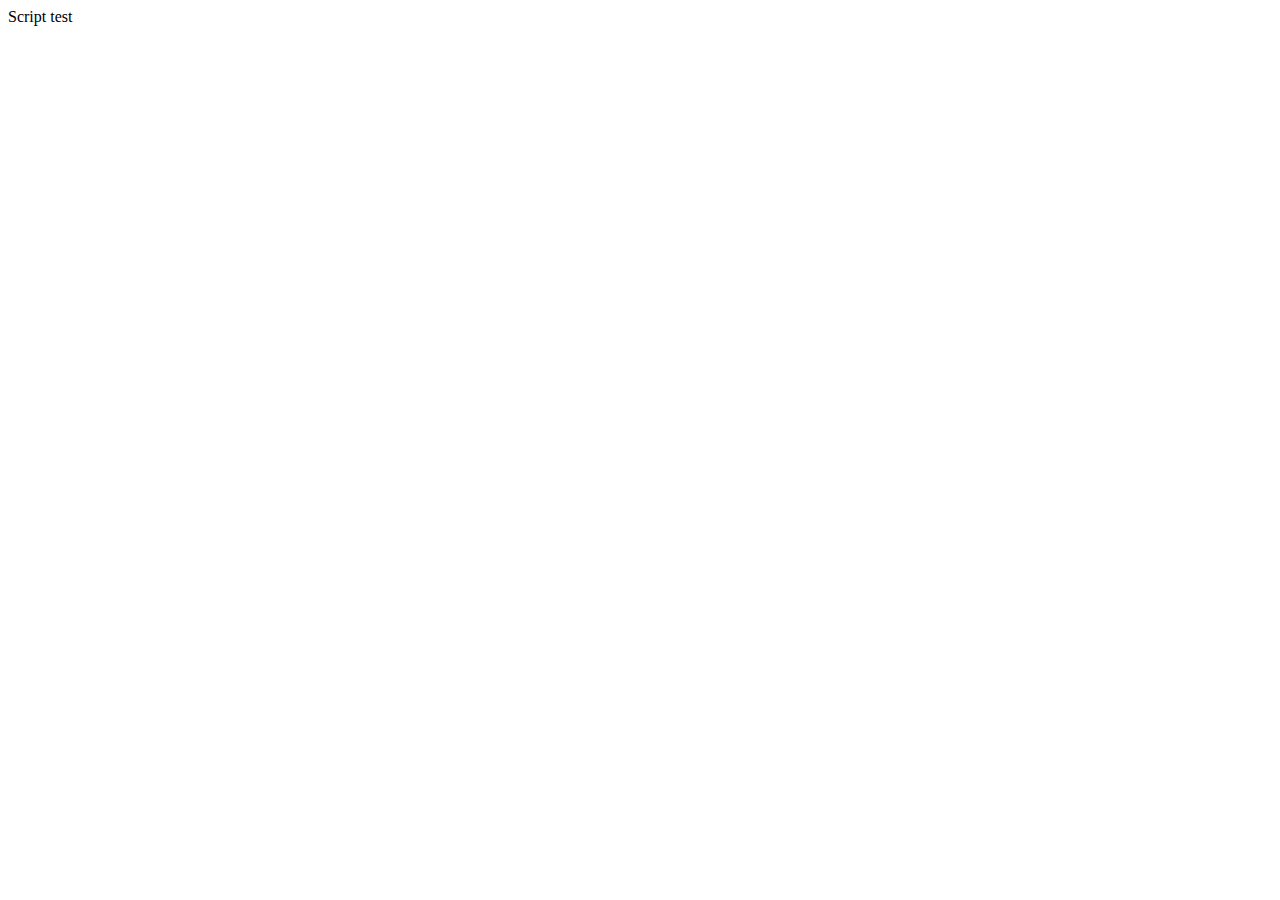
==== Domain 1/MusicStore1/11c-scripts.html @ 732e477c "Initial commit" ====
﻿<!DOCTYPE html>
<html>
<head>
    <title>Script Support</title>       
</head>
<body>
    Script test
    <script language="JavaScript">
        alert('This browser supports JavaScript')
    </script>
    <noscript>
        This browser does not support JavaScript.
    </noscript>
</body>
</html>
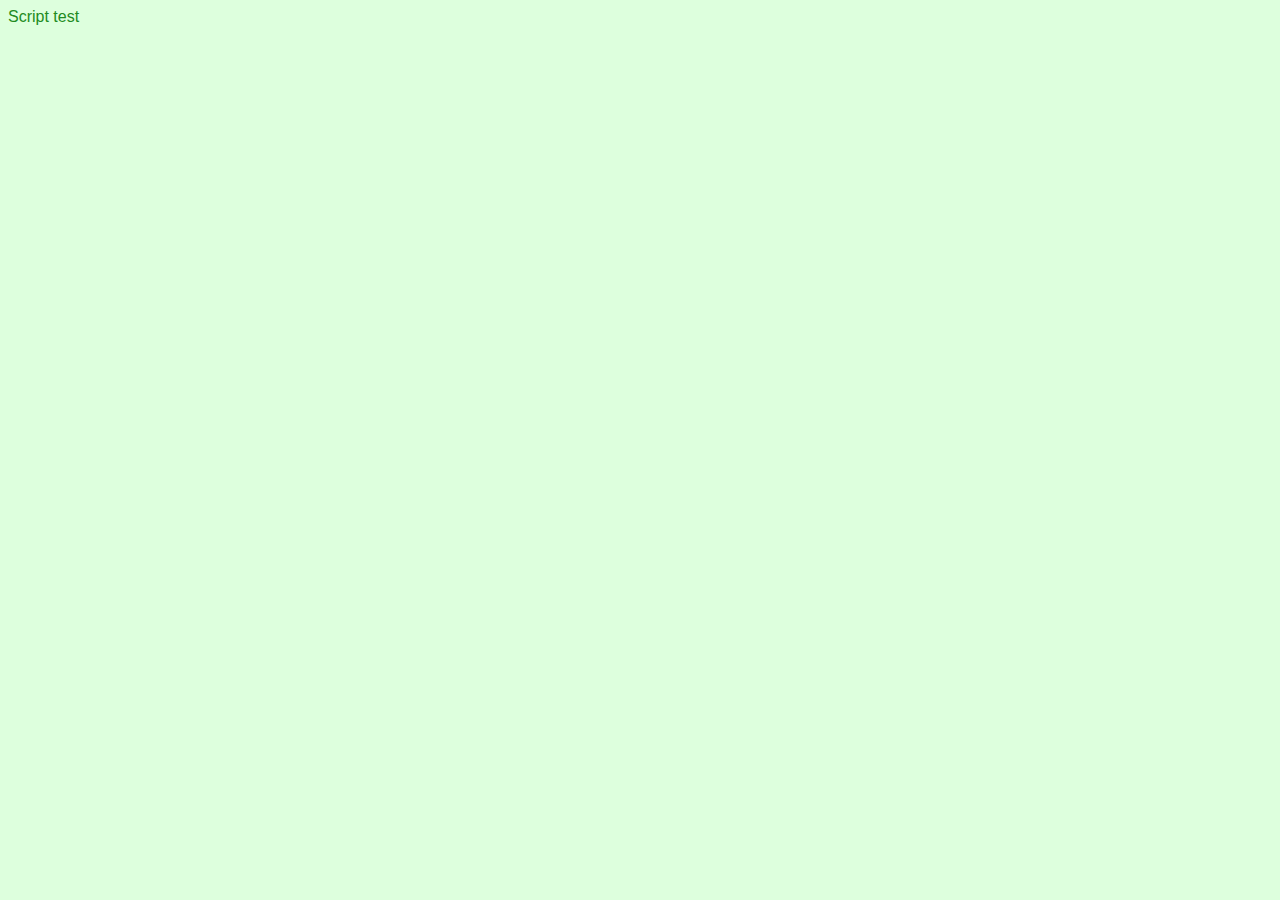
==== commit 071772a5: "added domain stuff" ====
--- a/Domain 1/MusicStore1/11c-scripts.html
+++ b/Domain 1/MusicStore1/11c-scripts.html
@@ -1,7 +1,8 @@
 ﻿<!DOCTYPE html>
 <html>
 <head>
-    <title>Script Support</title>       
+    <title>Script Support</title>       
+  <link rel="stylesheet" type="text/css" href="test.css"/>
 </head>
 <body>
     Script test
--- a/Domain 1/MusicStore1/test.css
+++ b/Domain 1/MusicStore1/test.css
@@ -0,0 +1,5 @@
+﻿body {
+    background-color:#DDFFDD;
+    color: forestgreen;
+    font-family: 'Segoe UI', Tahoma, sans-serif;
+}
